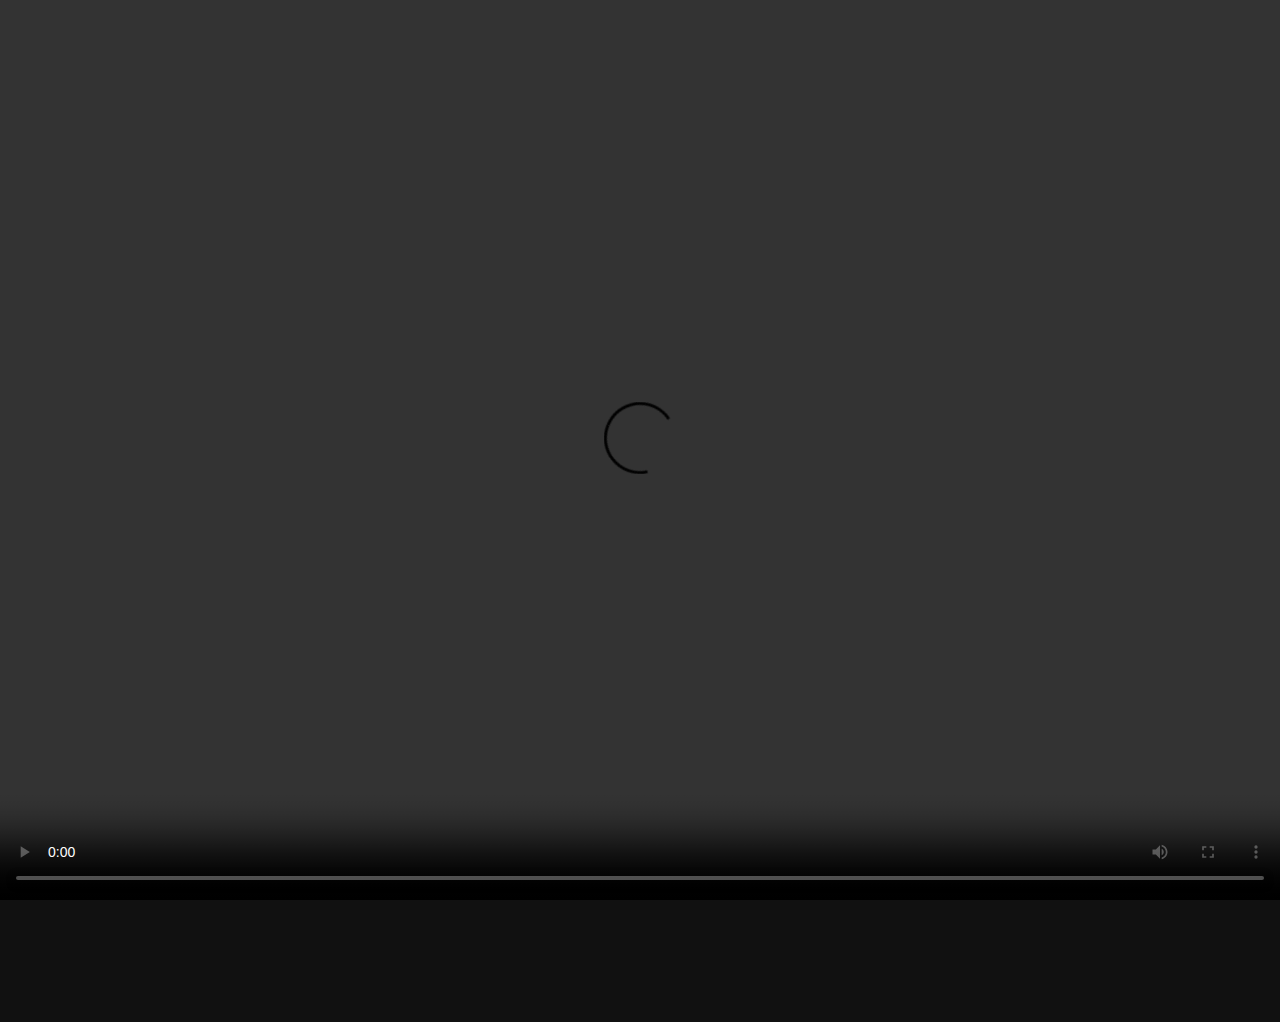
==== video.html @ 503b74bd "bad DONE button" ====
<!DOCTYPE html>
<html lang="en">
    <head>
        <!-- Meta -->
        <title>Human in the Loop Experiment</title>
        <meta charset="UTF-8">
        <meta name="viewport" content="width=device-width, initial-scale=1.0">
        <!-- Styles -->
        <link rel="stylesheet" href="style.css">
        <!-- JS -->
        <script type="text/javascript" src="script.js"></script>
    </head>

    <body onload="start(), notification()">  
        
         <!-- OLD way
        <div id="videoWrapper">

            <iframe id="player" width="640" height="480" src="https://www.youtube.com/embed/Cgj7Wg1_Yc4" scrolling="no" frameborder="0" allowfullscreen="true"></iframe>  
     
            <div id="filmInfo">
                
               <p class="title">Attention!</p>
               <p> If you can read this, you are not in full screen ! Please set full-screen mode during all the experiment. </p>
   
               <p> <a type="button" class="custombutton" href="endPage.html">Done!</a></p>

           </div>

        </div> -->

        <video controls autoplay>
            <source src="video.mp4" type="video/mp4">
            <source src="video.ogg" type="video/ogg">
        </video>  

        <div class="overlay">
            <h2 id="txt" class="textNotif"></h2>
            <h2 id="donePopup" class="textNotif"></h2>
        </div> 

        <audio id="sound1" controls>
            <source src="sound1.mp3" type="audio/mpeg">
        </audio>
        <audio id="sound2" controls>
            <source src="sound2.mp3" type="audio/mpeg">
        </audio>
        <audio id="sound3" controls>
            <source src="sound3.mp3" type="audio/mpeg">
        </audio>

    </body>

</html>
---- style.css ----
@font-face { font-family: Engschrift; src: url('Engschrift.otf'); }

body, html {
    height: 100%;
    font-family: Arial, Helvetica, sans-serif;
    background: #111;
    color: whitesmoke;
    overflow-x: hidden;
    width: 100%;
    height: 100%;
}

::-webkit-scrollbar {
    display: none;
}

.custombutton {
    padding: 10px;
    margin: 5px;
    width: 55px;
    text-align: center;
    color: red;
    
}

a {
    text-decoration: none;
    display: inline-block;
    padding: 8px 16px;
}

a:hover {
    background-color: whitesmoke;
    color: black;
}

/* the notifs */

.overlay {
  min-height: 100vh;
  display: flex;
  justify-content: right;
  margin-top: 5%;
}

.overlay h2 {
  background: rgb(104, 0, 0);
  font-weight: 600;
  margin: 2rem 3rem 0;
  padding: 5px 15px;
  text-align: center;
  position:absolute;
}

.textNotif{
  color: white;
  display: none;
}

#donePopup{
  height:120px;
  width:220px ;
  text-align: center;
  top: 50%;
  left: 50%;
}

/* the video */

video {
  position: absolute;
  top: 0;
  left: 0;
  width: 100%;
  height: 100%;
  -o-object-fit: cover;
     object-fit: cover;
  -o-object-position: center;
     object-position: center;
}

.overlay h3 {
  background: rgb(104, 0, 0);
  font-weight: 600;
  margin: 2rem 3rem 0;
  padding: 5px 15px;
  text-align: center;
  position:absolute;
}

#videoWrapper{
    margin-top: 5%;
}

#about {
    display: block;
    margin-left: auto;
    margin-right: auto;
    margin-top: 10%;
    width: 50%;
    text-align: justify;
    font-size: 20px;
}

/* post video */


#vimeo:link, #vimeo:visited{
    color: red;
}

#player {
    margin-left: auto;
    margin-right: auto;
    display: block;
}

.title {
    font-size: 30px;
}

#filmInfo {
    margin-left: auto;
    margin-right: auto;
    margin-bottom: 20px;
    width: 60%;
    text-align: justify;
    font-size: 18px;
}


  /* the slider */

.sliderWrapper{display: inline-block;margin:24px 24px 24px 24px;}
.sliderWrapper div{display: inline-block;line-height:60px;}

.switch {
    position: relative;
    display: inline-block;
    vertical-align: middle;
    width: 60px;
    height: 34px;
  }
  
  .switch input {
    opacity: 0;
    width: 0;
    height: 0;
  }
  
  .slider {
    position: absolute;
    cursor: pointer;
    top: 0;
    left: 0;
    right: 0;
    bottom: 0;
    background-color: red;
    -webkit-transition: .4s;
    transition: .4s;
  }
  
  .slider:before {
    position: absolute;
    content: "";
    height: 26px;
    width: 26px;
    left: 4px;
    bottom: 4px;
    background-color: white;
    -webkit-transition: .4s;
    transition: .4s;
  }
  
  input:checked + .slider {
    background-color: green;
  }
  
  input:focus + .slider {
    box-shadow: 0 0 1px green;
  }
  
  input:checked + .slider:before {
    -webkit-transform: translateX(26px);
    -ms-transform: translateX(26px);
    transform: translateX(26px);
  }
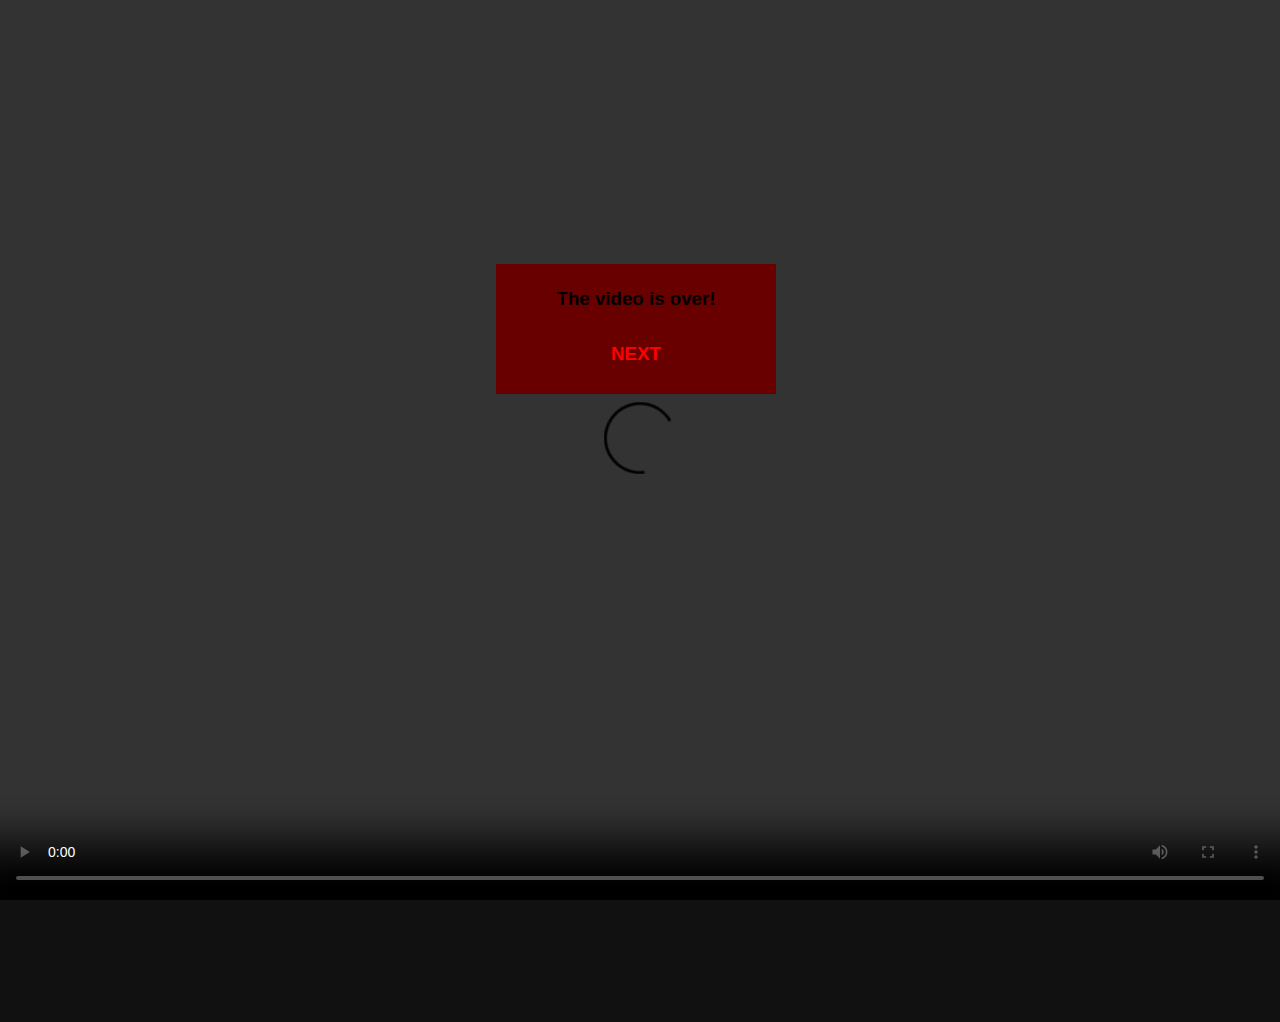
==== commit 792c29c2: "video Done" ====
--- a/video.html
+++ b/video.html
@@ -36,7 +36,7 @@
 
         <div class="overlay">
             <h2 id="txt" class="textNotif"></h2>
-            <h2 id="donePopup" class="textNotif"></h2>
+            <h3 id="donePopup" class="textNotif"></h3>
         </div> 
 
         <audio id="sound1" controls>
--- a/style.css
+++ b/style.css
@@ -47,7 +47,25 @@
   background: rgb(104, 0, 0);
   font-weight: 600;
   margin: 2rem 3rem 0;
-  padding: 5px 15px;
+  padding: 15px 20px;
+  text-align: center;
+  position:absolute;
+}
+
+.overlay h2 {
+  background:darkred;
+  font-weight: 600;
+  margin: 2rem 3rem 0;
+  padding: 15px 20px;
+  text-align: center;
+  position:absolute;
+}
+
+.overlay h3 {
+  background:whitesmoke;
+  font-weight: 600;
+  margin: 2rem 3rem 0;
+  padding: 15px 20px;
   text-align: center;
   position:absolute;
 }
@@ -58,11 +76,12 @@
 }
 
 #donePopup{
+  color: black;
   height:120px;
-  width:220px ;
-  text-align: center;
-  top: 50%;
-  left: 50%;
+  width:250px ;
+  text-align: center;
+  margin-top: 15%;
+  margin-right: 40%;
 }
 
 /* the video */
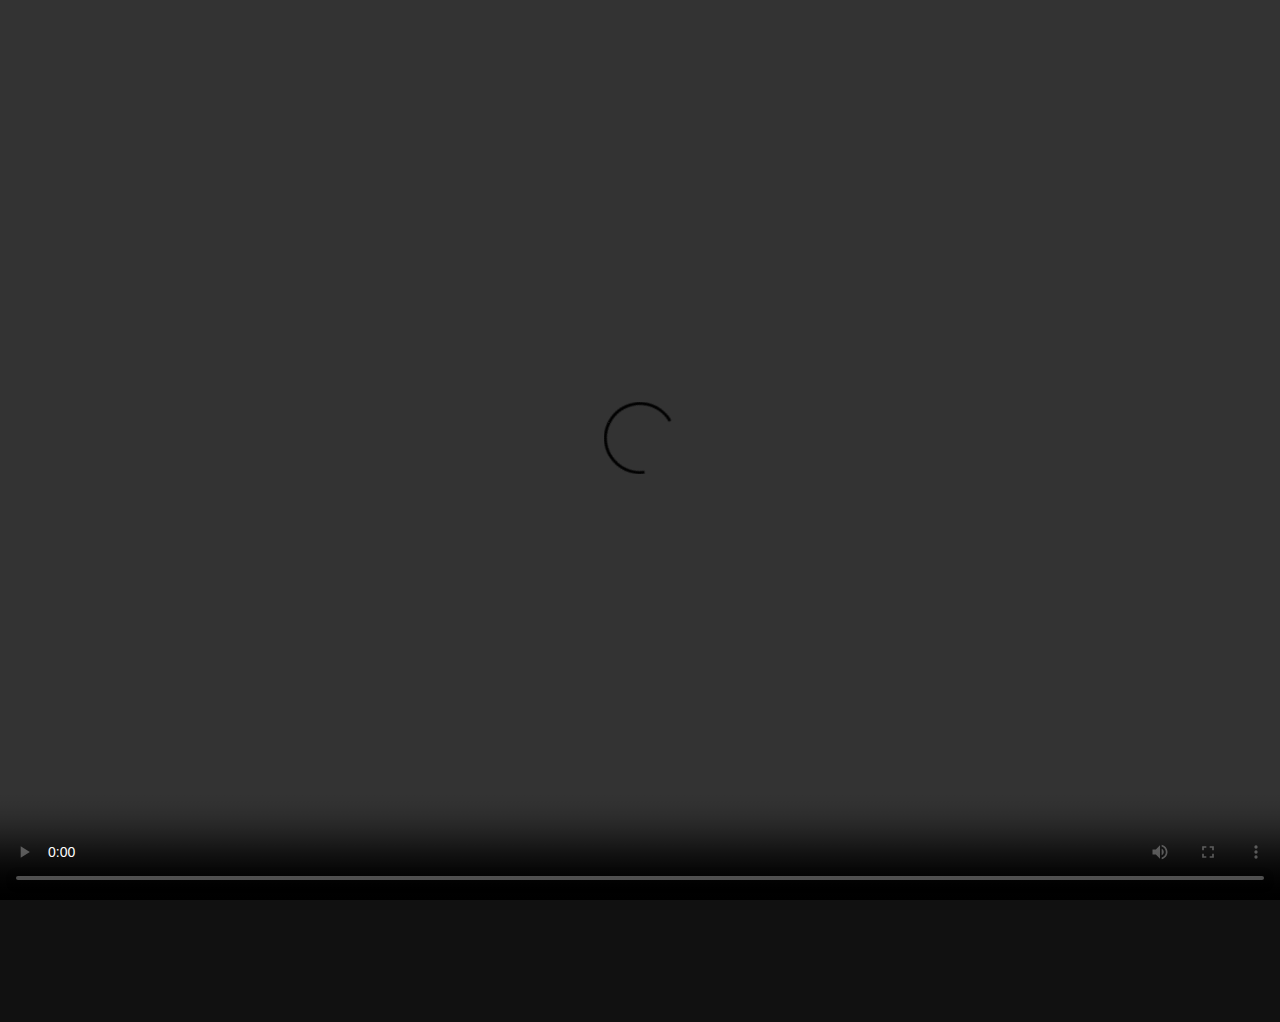
==== commit 4a7c037e: "changes" ====
--- a/video.html
+++ b/video.html
@@ -11,28 +11,13 @@
         <script type="text/javascript" src="script.js"></script>
     </head>
 
-    <body onload="start(), notification()">  
+    <body onload="start(), notification()">
         
-         <!-- OLD way
-        <div id="videoWrapper">
-
-            <iframe id="player" width="640" height="480" src="https://www.youtube.com/embed/Cgj7Wg1_Yc4" scrolling="no" frameborder="0" allowfullscreen="true"></iframe>  
-     
-            <div id="filmInfo">
-                
-               <p class="title">Attention!</p>
-               <p> If you can read this, you are not in full screen ! Please set full-screen mode during all the experiment. </p>
-   
-               <p> <a type="button" class="custombutton" href="endPage.html">Done!</a></p>
-
-           </div>
-
-        </div> -->
-
+ 
         <video controls autoplay>
-            <source src="video.mp4" type="video/mp4">
+            <source src="https://www.youtube.com/embed/Hu4Yvq-g7_Y" type="video/mp4">
             <source src="video.ogg" type="video/ogg">
-        </video>  
+        </video> 
 
         <div class="overlay">
             <h2 id="txt" class="textNotif"></h2>
--- a/style.css
+++ b/style.css
@@ -17,7 +17,7 @@
 .custombutton {
     padding: 10px;
     margin: 5px;
-    width: 55px;
+    width: 65px;
     text-align: center;
     color: red;
     
@@ -44,16 +44,8 @@
 }
 
 .overlay h2 {
-  background: rgb(104, 0, 0);
-  font-weight: 600;
-  margin: 2rem 3rem 0;
-  padding: 15px 20px;
-  text-align: center;
-  position:absolute;
-}
-
-.overlay h2 {
-  background:darkred;
+  opacity: .7;
+  background:gray;
   font-weight: 600;
   margin: 2rem 3rem 0;
   padding: 15px 20px;
@@ -62,7 +54,9 @@
 }
 
 .overlay h3 {
-  background:whitesmoke;
+  border-style: solid;
+  border-color: whitesmoke;
+  background:black;
   font-weight: 600;
   margin: 2rem 3rem 0;
   padding: 15px 20px;
@@ -71,12 +65,13 @@
 }
 
 .textNotif{
+  opacity: 1;
   color: white;
   display: none;
 }
 
 #donePopup{
-  color: black;
+  color: white;
   height:120px;
   width:250px ;
   text-align: center;
@@ -98,14 +93,6 @@
      object-position: center;
 }
 
-.overlay h3 {
-  background: rgb(104, 0, 0);
-  font-weight: 600;
-  margin: 2rem 3rem 0;
-  padding: 5px 15px;
-  text-align: center;
-  position:absolute;
-}
 
 #videoWrapper{
     margin-top: 5%;
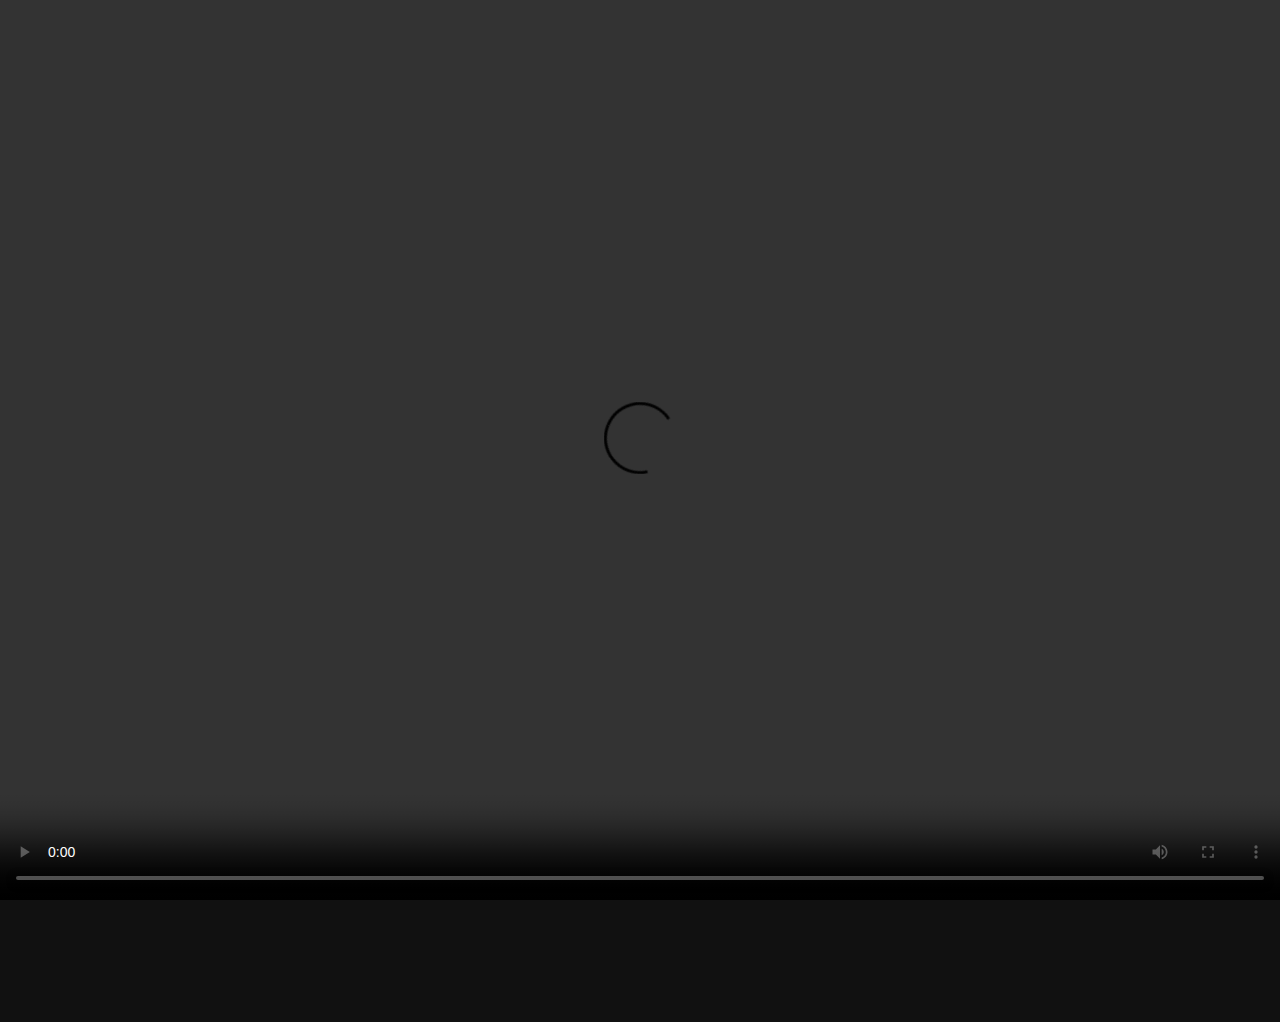
==== commit b3a113f9: "s" ====
--- a/video.html
+++ b/video.html
@@ -13,9 +13,9 @@
 
     <body onload="start(), notification()">
         
- 
+    
         <video controls autoplay>
-            <source src="https://www.youtube.com/embed/Hu4Yvq-g7_Y" type="video/mp4">
+            <source src="video.mp4" type="video/mp4">
             <source src="video.ogg" type="video/ogg">
         </video> 
 
@@ -30,9 +30,6 @@
         <audio id="sound2" controls>
             <source src="sound2.mp3" type="audio/mpeg">
         </audio>
-        <audio id="sound3" controls>
-            <source src="sound3.mp3" type="audio/mpeg">
-        </audio>
 
     </body>
 
